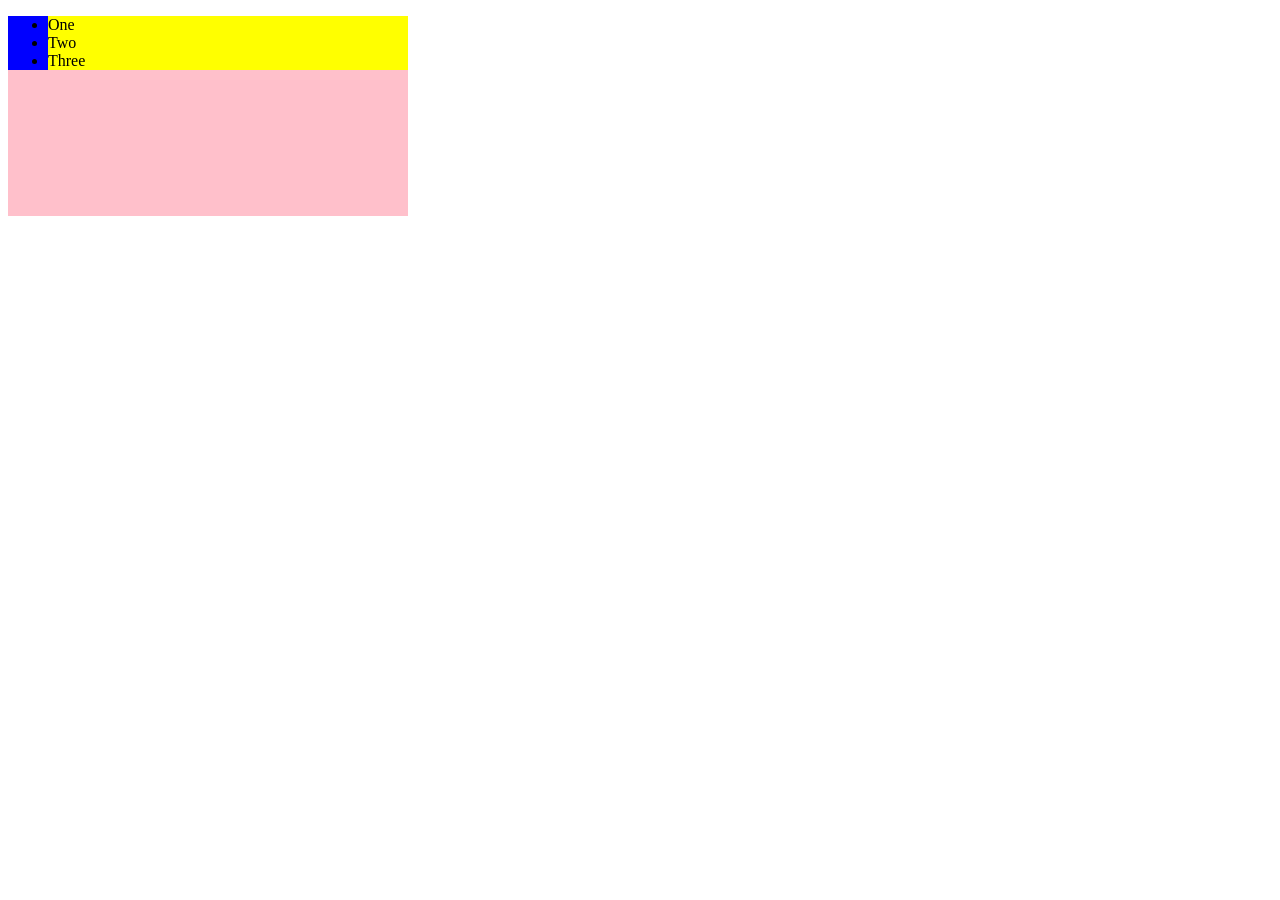
==== miniProject.html @ 5ac241bd "event.stopPropagation(to stop Event bubbling)" ====
<!DOCTYPE html>
<html lang="en">
<head>
    <meta charset="UTF-8">
    <meta name="viewport" content="width=device-width, initial-scale=1.0">
    <title>Document</title>
    <link rel="stylesheet" href="miniProject.css" />
</head>
<body>
    <div>
        <ul>
            <li>One</li>
            <li>Two</li>
            <li>Three</li>
        </ul>
    </div>
    <script src="miniProject.js"></script>
</body>
</html>
---- miniProject.css ----
div {
    background-color: pink;
    height: 200px;
    width: 400px;
}
ul {
    background-color: blue;
}
li{
    background-color: yellow;
}
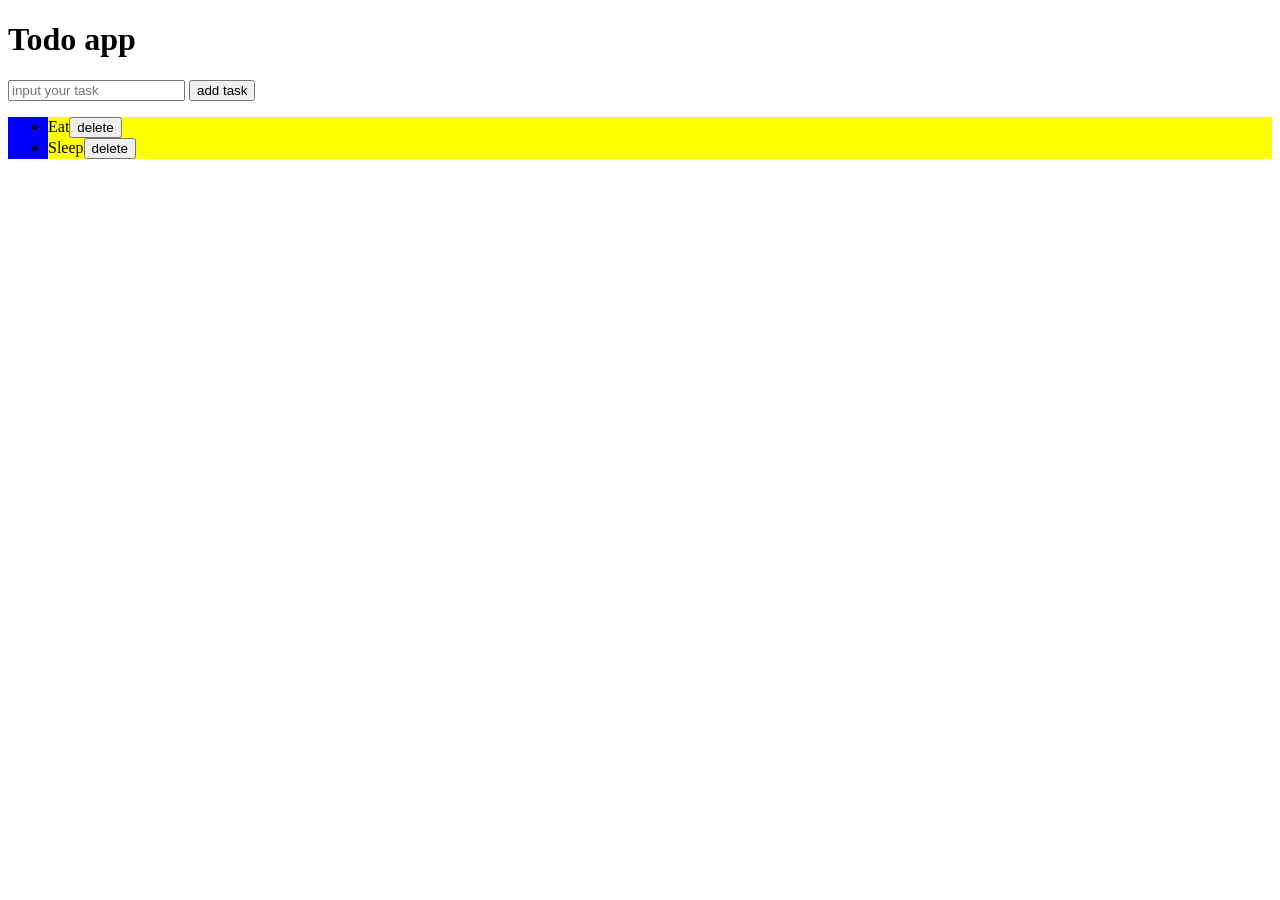
==== commit 8009d45a: "Todo app" ====
--- a/miniProject.html
+++ b/miniProject.html
@@ -7,13 +7,13 @@
     <link rel="stylesheet" href="miniProject.css" />
 </head>
 <body>
-    <div>
-        <ul>
-            <li>One</li>
-            <li>Two</li>
-            <li>Three</li>
-        </ul>
-    </div>
+<h1>Todo app</h1>
+<input placeholder="input your task">
+<button>add task</button>
+<ul>
+    <li>Eat<button class="delete">delete</button></li>
+    <li>Sleep<button class="delete">delete</button></li>
+</ul>
     <script src="miniProject.js"></script>
 </body>
 </html>
